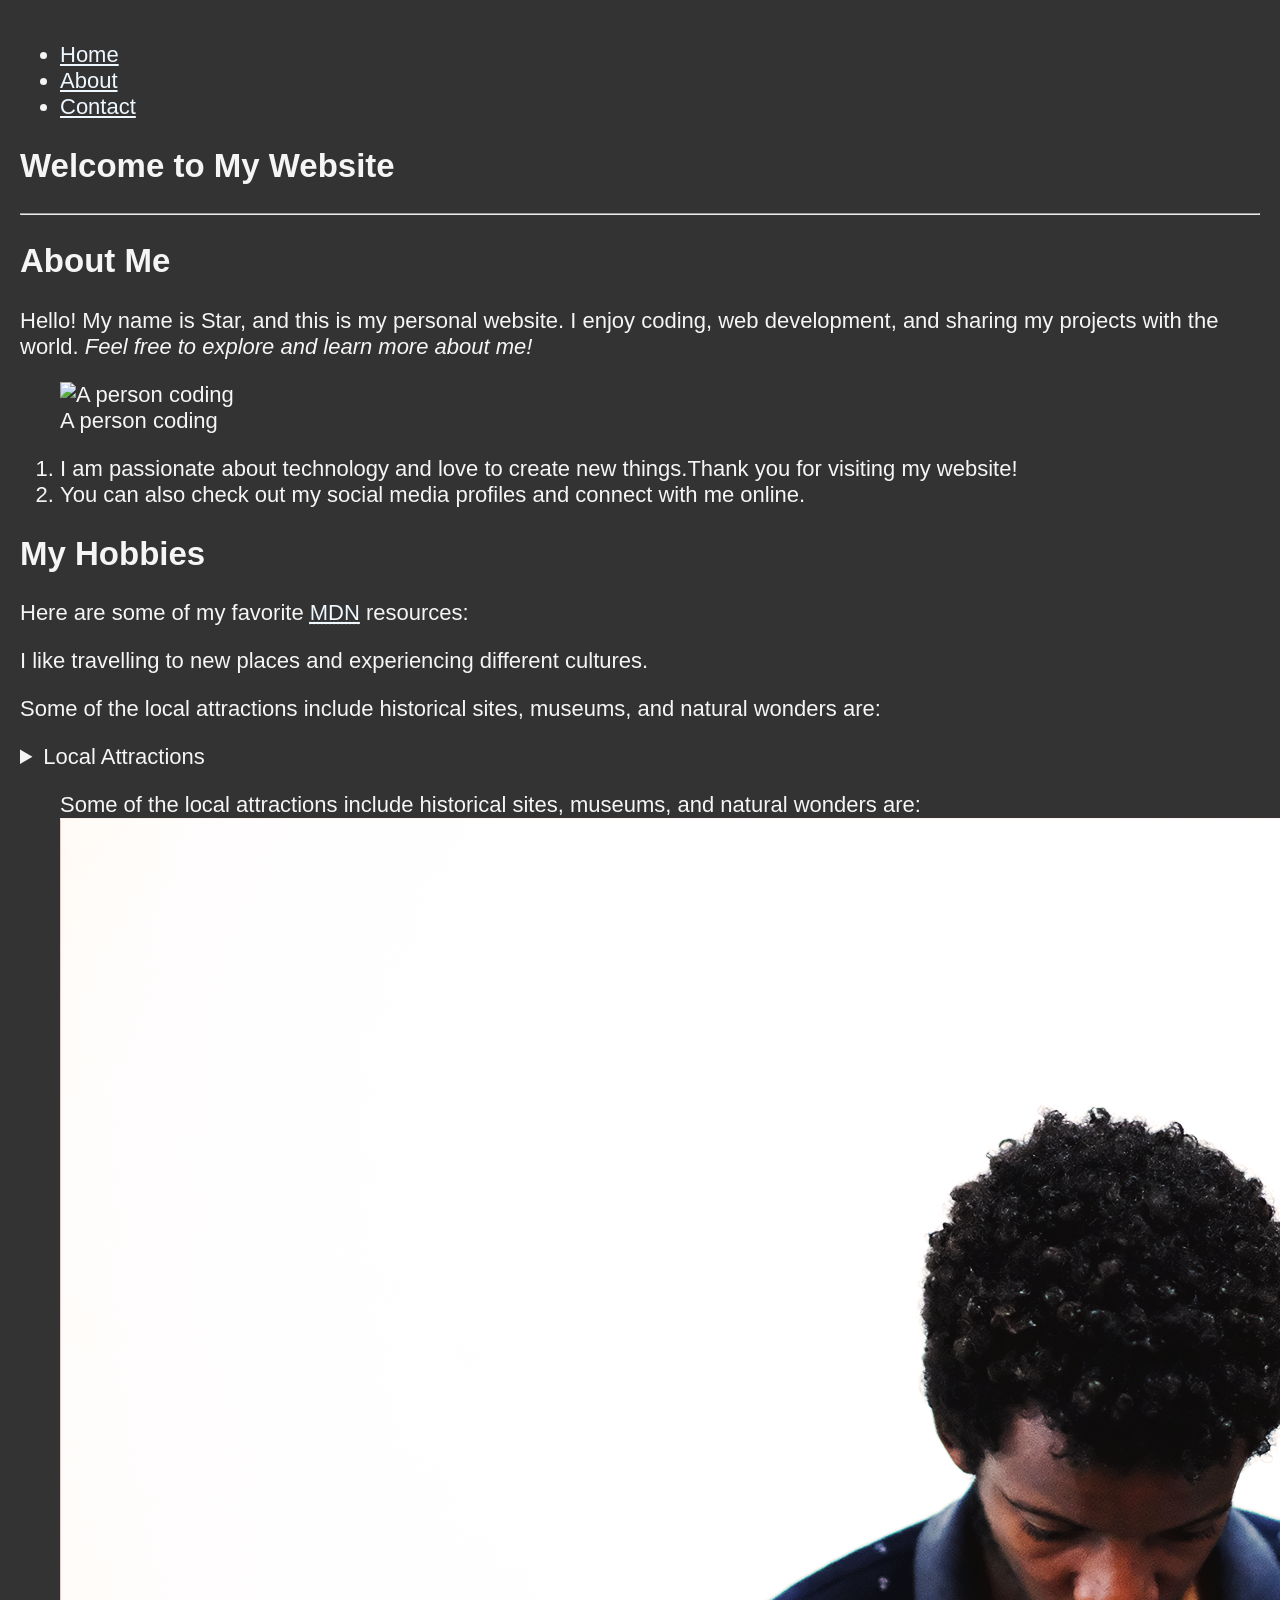
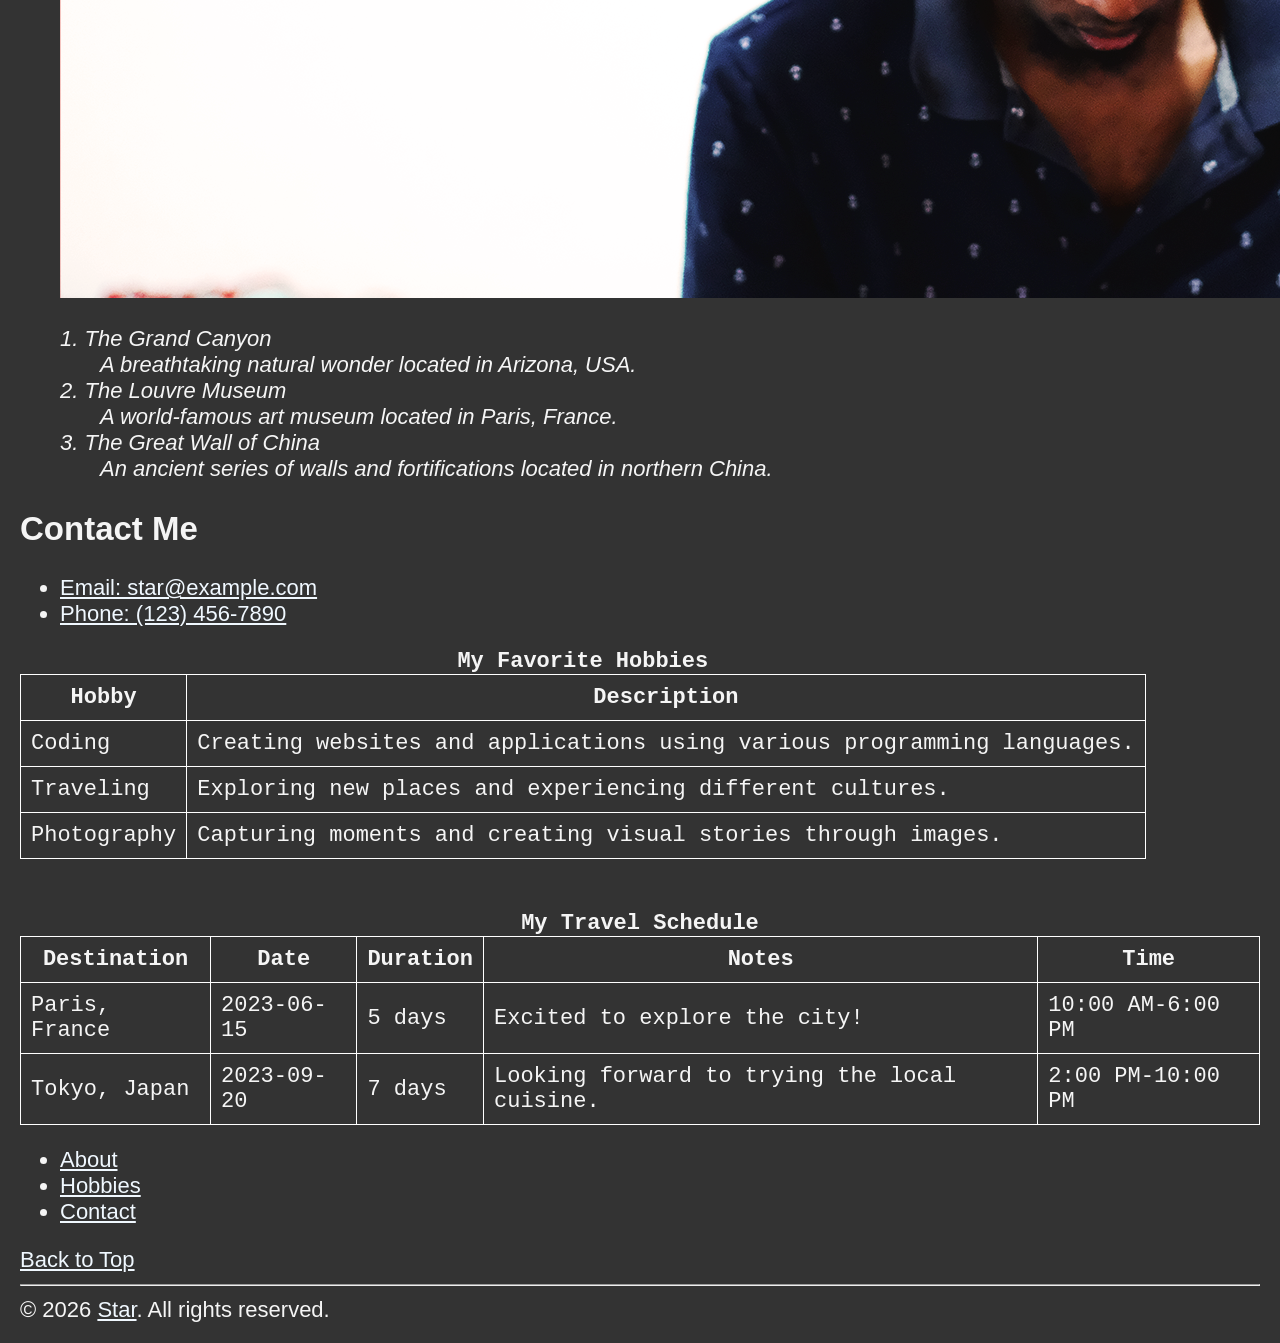
==== index.html @ 46da627b "I have made my first website" ====
<!DOCTYPE html>
<html lang="en">
<head>
    <meta charset="UTF-8">
    <meta name ="author" content="star">
    <meta name ="description" content="This is a simple HTML page for my website.">
    <title>My Website</title>
    <link rel="icon" href="You.png" type="image/x-icon">
    <link rel="stylesheet" href="main.css" type="text/css">  
</head>
<body>

<header>
    
<nav aria-label="Main Navigation">
    <ul>
        <li><a href="index.html">Home</a></li>
        <li><a href="about.html">About</a></li>
        <li><a href="contact.html">Contact</a></li>
    </ul>

</nav>
</header>
<Main>
     <article id="about">
    <h1><strong>Welcome to My Website</strong></h1>
     <hr>
     <h2><strong>About Me</strong></h2>
     <p>Hello! My name is Star, and this is my personal website. I enjoy coding, web development, and sharing my projects with the world. <em>Feel free to explore and learn more about me!</em></p>
     
     <section>
     <figure>
        <img src="Images/Image_03.png" alt="A person coding" title="A person coding" width="1920" height="1080">
        <figcaption>A person coding</figcaption>
        </figure>
        <ol>
            <li>I am passionate about technology and love to create new things.Thank you for visiting my website!</li>
            <li>You can also check out my social media profiles and connect with me online.</li>
        </ol>
        </section>
     </article>
     
     <article id="hobbies">
     <h2><strong>My Hobbies</strong></h2>
     <p>Here are some of my favorite <abbr title="Mozilla Developer Network"><a href="https://developer.mozilla.org" target="_blank">MDN</a></abbr> resources:</p>
     <p>I like travelling to new places and experiencing different cultures.</p>
     <p> Some of the local attractions include historical sites, museums, and natural wonders are:</p>
     <aside>
        <details>
            <summary>Local Attractions</summary>
            <p>Here are some of the <mark>local attractions</mark>:</p>
            <p>The best time to visit is during the spring and fall seasons.</p>
            <p>From <time datetime="2023-03-20">March 20</time> to <time datetime="2023-11-20">November 20</time></p>
            <ul>
                <li>The Grand Canyon</li>
                <li>The Louvre Museum</li>
                <li>The Great Wall of China</li>
            </ul>
        </details>
     </aside>
     <section>
        <figure>
            <figcaption>Some of the local attractions include historical sites, museums, and natural wonders are:</figcaption>
     <img src="Images/Image_01.png" alt="A person chilling" title="A person chilling" width="1920" height="1080" loading="lazy">
     <address>
         <dl>
             <dt>1. The Grand Canyon</dt>
             <dd>A breathtaking natural wonder located in Arizona, USA.</dd>
             <dt>2. The Louvre Museum</dt>
             <dd>A world-famous art museum located in Paris, France.</dd>
             <dt>3. The Great Wall of China</dt>
             <dd>An ancient series of walls and fortifications located in northern China.</dd>
     </address>
     </figure>
     </section>
     </article>
    <article id="contact">
    <h2><strong>Contact Me</strong></h2>
        <ul>
            <li> <a href="mailto:star@example.com">Email: star@example.com</a></li>
            <li><a href="tel:(123) 456-7890">Phone: (123) 456-7890</a></li>
        </ul>
        </article>
        <table>
            <caption><strong>My Favorite Hobbies</strong></caption>
            <thead>
                <tr>
                    <th>Hobby</th>
                    <th>Description</th>
                </tr>
            </thead>
            <tbody>
                <tr>
                    <td>Coding</td>
                    <td>Creating websites and applications using various programming languages.</td>
                </tr>
                <tr>
                    <td>Traveling</td>
                    <td>Exploring new places and experiencing different cultures.</td>
                </tr>
                <tr>
                    <td>Photography</td>
                    <td>Capturing moments and creating visual stories through images.</td>
                </tr>
            </tbody>
    </table>
<br>
<br>
    <table>
        <caption><strong>My Travel Schedule</strong></caption>
        <thead>
            <tr>
                <th>Destination</th>
                <th>Date</th>
                <th>Duration</th>
                <th>Notes</th>
                <th>Time</th>
            </tr>
        </thead>
        <tbody>
            <tr>
                <td>Paris, France</td>
                <td>2023-06-15</td>
                <td>5 days</td>
                <td>Excited to explore the city!</td>
                <td><time datetime="10:00">10:00 AM</time>-<time datetime="18:00">6:00 PM</time></td>
            </tr>
            <tr>
                <td>Tokyo, Japan</td>
                <td>2023-09-20</td>
                <td>7 days</td>
                <td>Looking forward to trying the local cuisine.</td>
                <td><time datetime="14:00">2:00 PM</time>-<time datetime="22:00">10:00 PM</time></td>
            </tr>
        </tbody>
    </table>
    </Main>
    <footer>
    <nav aria-label="Footer Navigation">
        <ul>
            <li> <a href="#about"> About</a></li>
            <li> <a href="#hobbies"> Hobbies</a></li>
            <li> <a href="#contact"> Contact</a></li>
        </ul>
        </nav>

    <a href="#top">Back to Top</a>

     <hr>
     &copy; 2026 <a href="about.html">Star</a>. All rights reserved.
    
     </footer>
</body>
</html>
---- main.css ----
html{
    font-size: 22px;
}
body{
    background-color: #333;
    color: whitesmoke;
    font-family: Arial, sans-serif;
    margin: 0;
    padding: 20px;
}

a {
    color: aliceblue;
}

a:visited {
    color: lightgray;
}

a:hover,
a:active {
    color: #eee;
}
table,tr,th,td{
    border: 1px solid white;
    font-family: 'Courier New', Courier, monospace;
    border-collapse: collapse;
    padding: 10px;
}
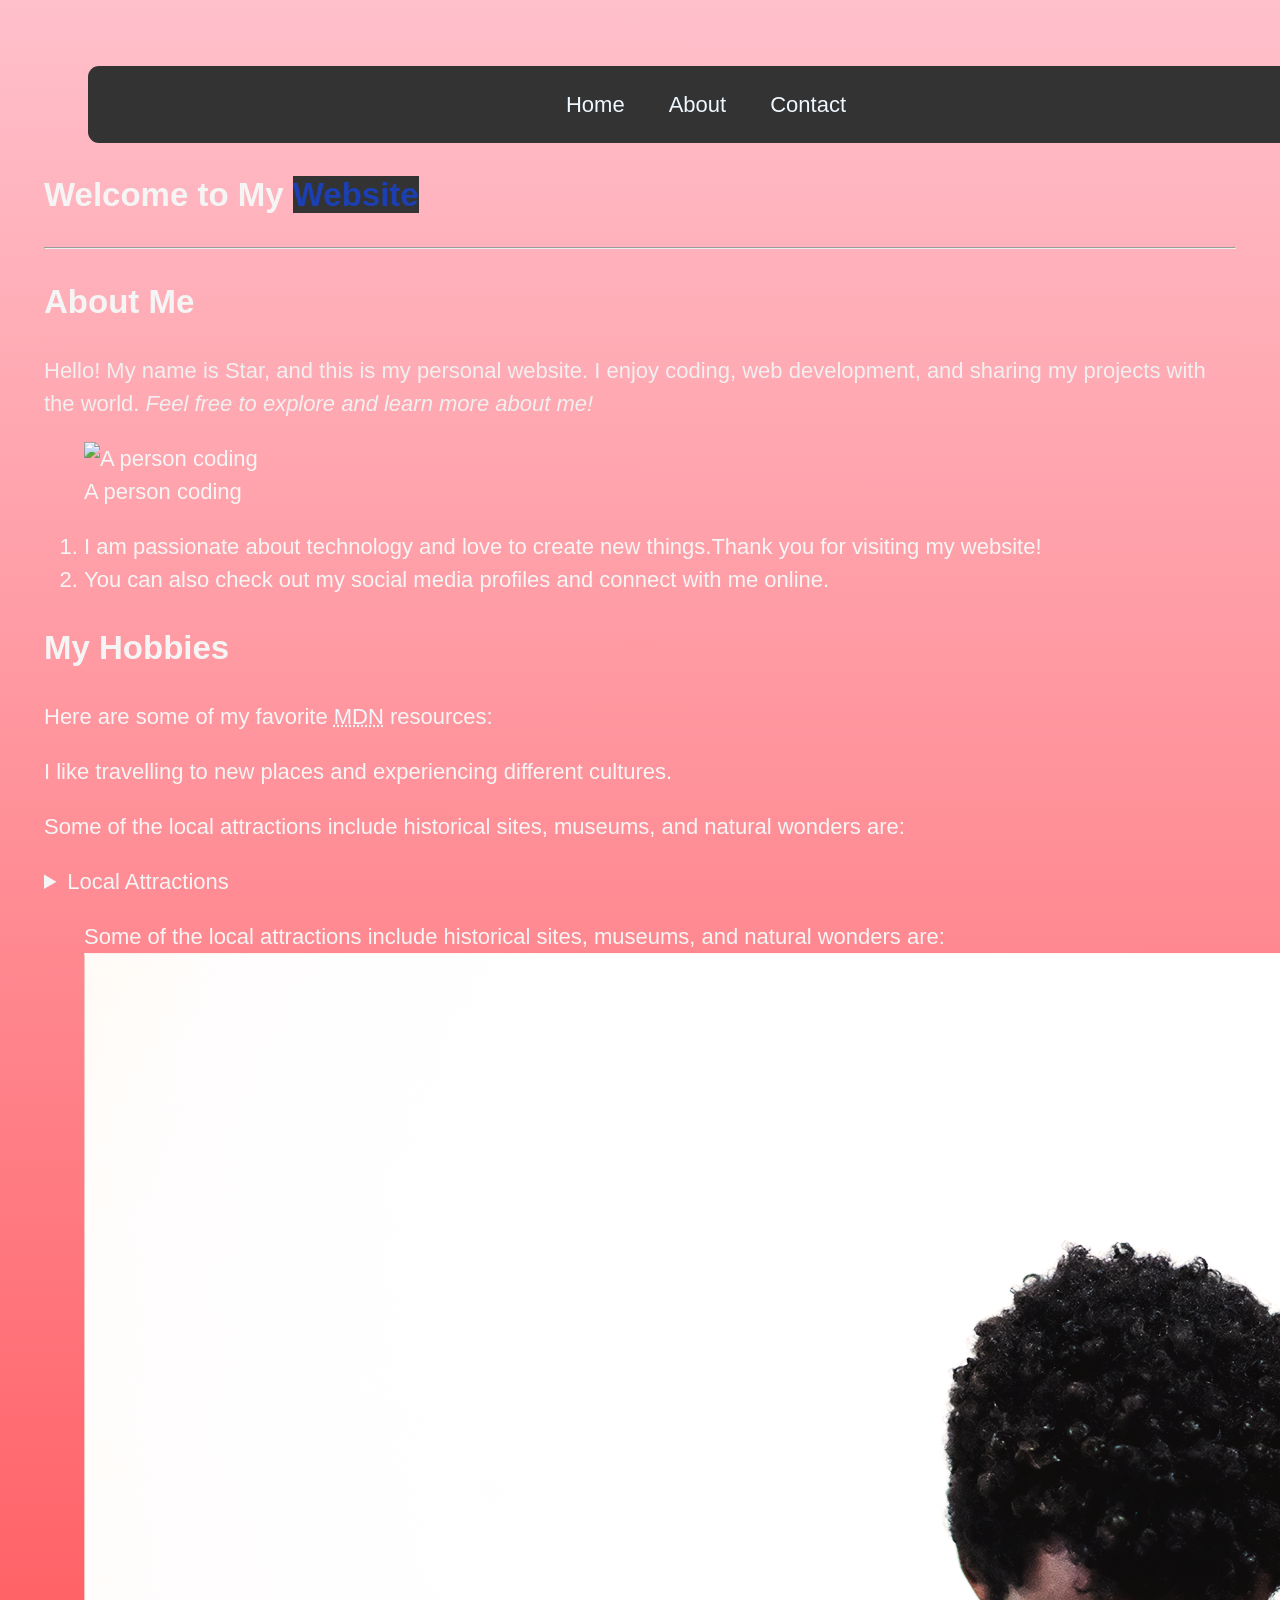
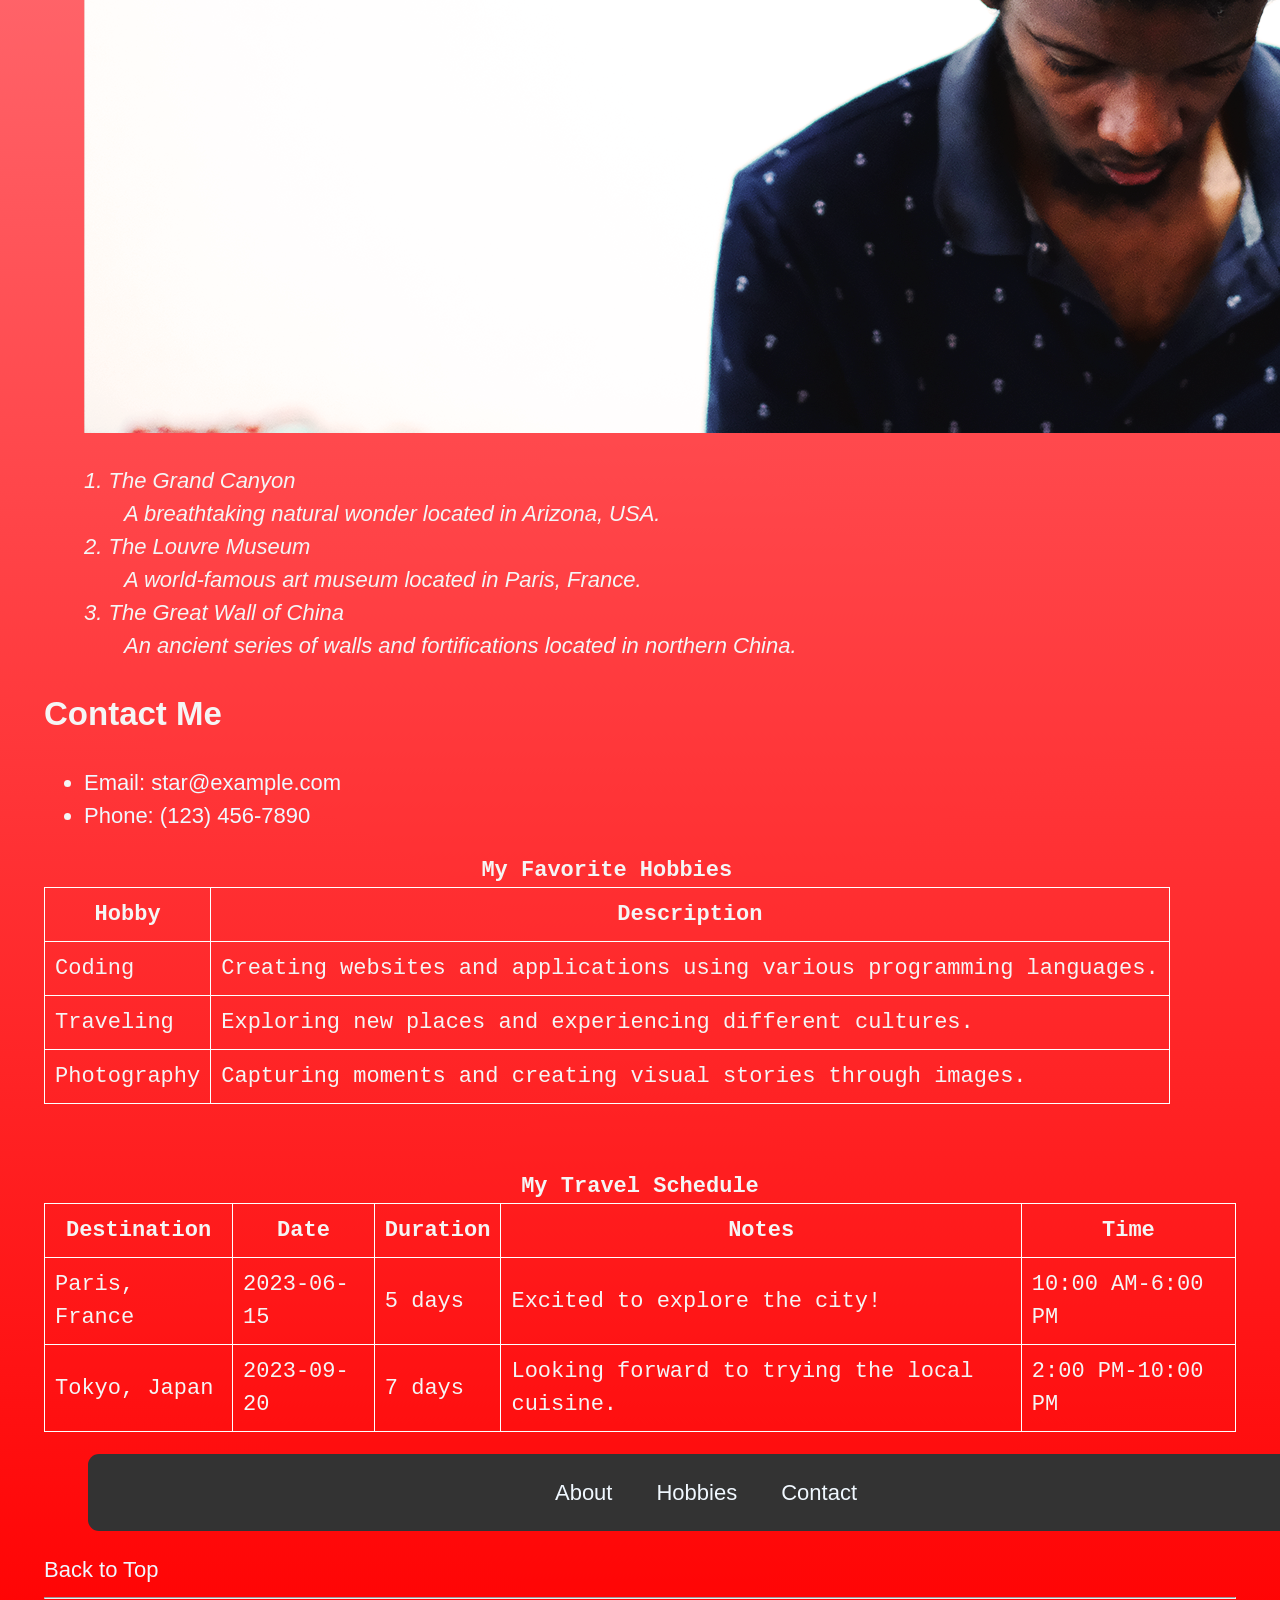
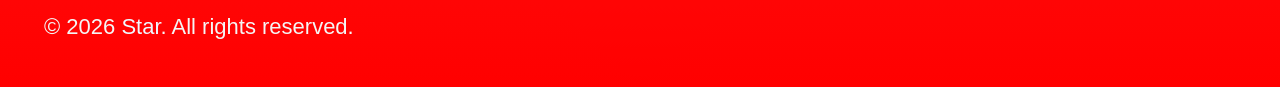
==== commit f3d4e16d: "Refactor HTML and CSS for improved styling and responsiveness; added navigation classes, enhanced li" ====
--- a/index.html
+++ b/index.html
@@ -4,6 +4,8 @@
     <meta charset="UTF-8">
     <meta name ="author" content="star">
     <meta name ="description" content="This is a simple HTML page for my website.">
+    <meta name="viewport" content="width=device-width, initial-scale=1.0">
+    <meta name="keywords" content="HTML, CSS, JavaScript, Web Development, Personal Website">
     <title>My Website</title>
     <link rel="icon" href="You.png" type="image/x-icon">
     <link rel="stylesheet" href="main.css" type="text/css">  
@@ -13,7 +15,7 @@
 <header>
     
 <nav aria-label="Main Navigation">
-    <ul>
+    <ul class="nav">
         <li><a href="index.html">Home</a></li>
         <li><a href="about.html">About</a></li>
         <li><a href="contact.html">Contact</a></li>
@@ -23,10 +25,10 @@
 </header>
 <Main>
      <article id="about">
-    <h1><strong>Welcome to My Website</strong></h1>
+    <h1><strong>Welcome to My <span class="two">Website</span></strong></h1>
      <hr>
      <h2><strong>About Me</strong></h2>
-     <p>Hello! My name is Star, and this is my personal website. I enjoy coding, web development, and sharing my projects with the world. <em>Feel free to explore and learn more about me!</em></p>
+     <p class="one">Hello! My name is Star, and this is my personal website. I enjoy coding, web development, and sharing my projects with the world. <em>Feel free to explore and learn more about me!</em></p>
      
      <section>
      <figure>
@@ -137,14 +139,14 @@
     </Main>
     <footer>
     <nav aria-label="Footer Navigation">
-        <ul>
+        <ul class="nav">
             <li> <a href="#about"> About</a></li>
             <li> <a href="#hobbies"> Hobbies</a></li>
             <li> <a href="#contact"> Contact</a></li>
         </ul>
         </nav>
 
-    <a href="#top">Back to Top</a>
+    <a href="#top">Back to Top</a> 
 
      <hr>
      &copy; 2026 <a href="about.html">Star</a>. All rights reserved.
--- a/main.css
+++ b/main.css
@@ -2,28 +2,100 @@
     font-size: 22px;
 }
 body{
-    background-color: #333;
-    color: whitesmoke;
-    font-family: Arial, sans-serif;
+    background-color: var(--main-color);
+    background-image: linear-gradient(pink,red);
+    color: var(--text-color);
+    font-family: var(--font-family);
+    line-height: 1.5;
     margin: 0;
-    padding: 20px;
+    padding: 2rem;
 }
 
-a {
-    color: aliceblue;
+a{ 
+    text-decoration: none;
+     color: var(--link-color);
 }
 
 a:visited {
-    color: lightgray;
+    color: var(--link-visited-color);
 }
 
 a:hover,
 a:active {
-    color: #eee;
+    color: var(--link-hover-color);
 }
 table,tr,th,td{
     border: 1px solid white;
     font-family: 'Courier New', Courier, monospace;
     border-collapse: collapse;
     padding: 10px;
-}+}
+
+.one{
+   color: var(--accent-color);
+}
+
+.two{
+    width: 100%;
+}
+
+.two{
+    color: var(--secondary-color);
+    background-color: var(--main-color);
+    
+}
+
+.two:hover{
+    color: var(--main-color);
+    background-color: var(--accent-color);
+    /* transition-property: background-color, color;
+    transition-duration: 0.3s;
+    transition-delay: 0.1s;
+    transition-timing-function: ease-in-out; */
+    transition: all 0.3s 0.1s ease-in-out;
+}
+
+.nav{
+    background-color: var(--main-color);
+    border-radius: .5rem;
+    padding: 1rem;
+    width: 100%;
+    display: flex;
+    gap :2rem;
+    place-content: center;
+    list-style-type: none;
+    text-align: center;
+    margin-inline: 2rem;
+}
+
+:root{
+    --font-family: Arial, sans-serif;
+    --main-color: #333;
+    --secondary-color: #1c40b4;
+    --accent-color: #f0f0f0;
+    --text-color: whitesmoke;
+    --link-color: aliceblue;
+    --link-hover-color: #eee;
+}
+
+h1{
+    /* animation-name: slideIn;
+    animation-duration: 2s;
+    animation-timing-function: ease-in-out;
+    animation-delay: 1s;
+    animation-iteration-count: 5;
+    animation-fill-mode: forwards;
+    animation-direction: alternate; */
+    animation: slideIn 2s 1s ease-in-out 5 alternate forwards;
+    
+    
+}
+@keyframes slideIn{
+    from{
+        transform: translateX(-100px);
+    }
+    to{
+        transform: translateX(0);
+    }
+}       
+    
